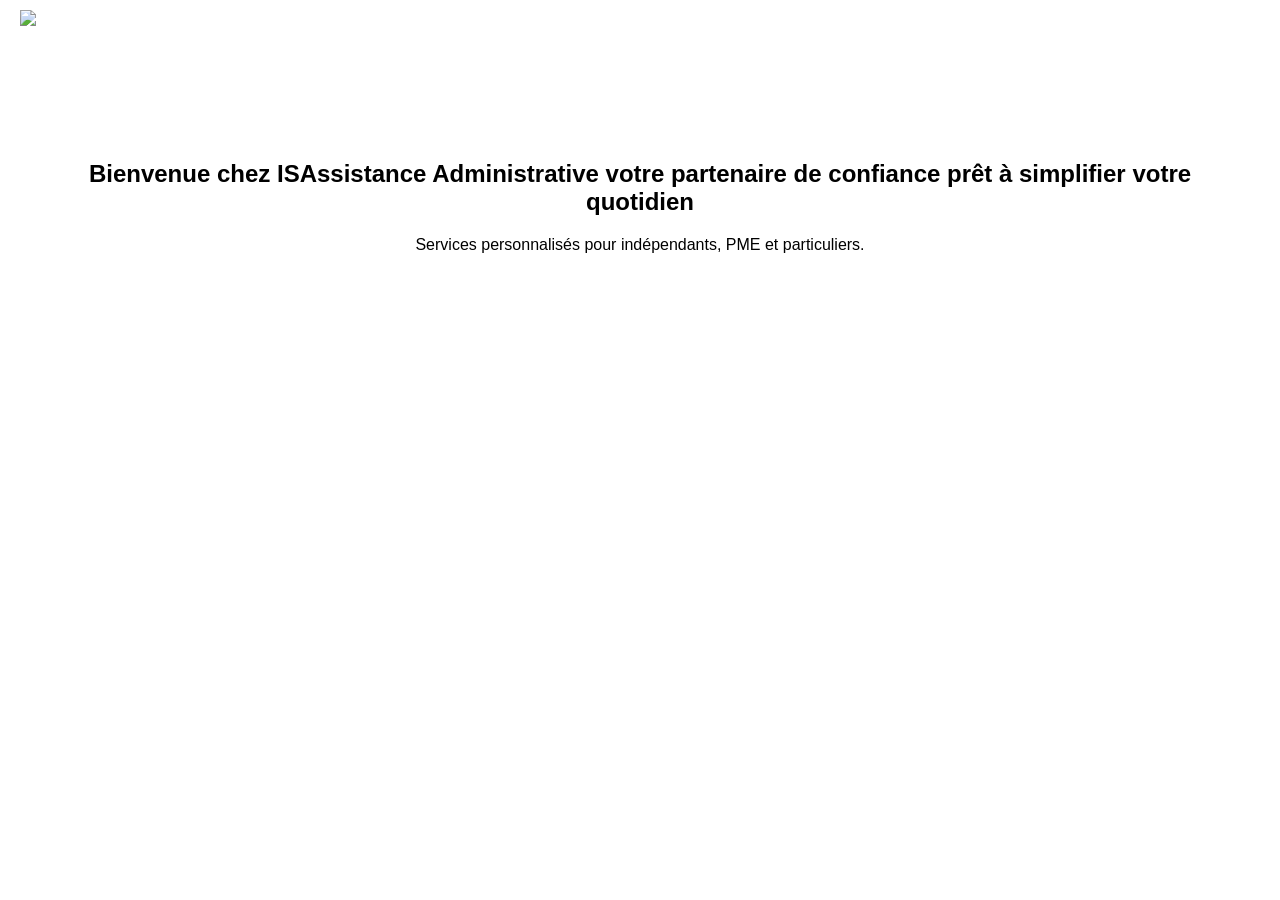
==== index.html @ fe2ca82a "Update index.html" ====
<!DOCTYPE html>
<html lang="fr">
<head>
<meta charset="UTF-8">
<meta name="description" content="ISAssistance Administrative propose des services d'assistance administrative pour indépendants, PME et particuliers au Luxembourg : gestion de documents, organisation et support administratif. ">
<meta name="keywords" content="ISAssistance, assistance administrative Luxembourg, indépendante Luxembourg, aide administrative, gestion administrative Luxembourg">
<title>ISAssistance Administrative - Assistance administrative pour indépendants, PME et particuliers au Luxembourg - Accueil</title>
<meta property="og:title" content="ISAssistance Admninistrative">
<meta property="og:description" content="Services d'assistance administrative pour indépendants, PME et particuliers au Luxembourg.">
<meta property="og:type" content="website">
<meta property="og:url" content="https://admin-assist.lu">
<script type="application/ld+json">
{
"@context": "https://schema.org",
"@type":"LocalBusiness",
"name":"ISAssistance Administrative",
"url":"https://admin-assist.lu",
"description":"Services d'assistance administrative pour indépendants, PME et particuliers au Luxembourg",
"areaServed":"Luxembourg"
}
</script>
<link rel="stylesheet" href="style.css">
</head>
  
<body class="accueil">

<header>
<div class="container">

<img src="logo-isa.png" alt="ISAssistance Administrative" class="logo">
  
<h1>ISAssistance Administrative</h1>
<nav>
<a href="index.html" class="btn">Accueil</a>
<a href="services.html" class="btn">Services</a>
<a href="contact.html" class="btn">Contact</a>
</nav>
</div>
</header>

<main>
<section class="hero">
  
<h2>Bienvenue chez ISAssistance Administrative votre partenaire de confiance prêt à simplifier votre quotidien</h2>
  
<p>Services personnalisés pour indépendants, PME et particuliers.</p>
</section>

<section class="features">
<h3></h3>
<ul>


</ul>
</section>
</main>

<footer>
<p>© 2026 ISAssistance Administrative | Luxembourg</p>
</footer>

</body>
</html>
---- style.css ----
body { 
margin:0; 
font-family: Arial, sans-serif; 
background-size: cover; 
background-position: center;
background-repeat: no-repeat;
background-attachment: fixed;
}
main{
background: transparent;
padding:20px;
border-radius:10px;
}
header { background:transparent; color:white; position:fixed; width:100%; top:0; left:0; z-index:1000; }
header .container { 
display:flex;
align-items:center;
justify-content:space-between;
padding:10px 20px;
}

header h1{
margin-left:10px;
}
header h1 { margin:0; font-size:24px; }
nav { display:flex; gap:10px; }
.btn { text-decoration:none; color:white; padding:8px 15px; background:transparent; border-radius:4px; font-weight:bold; }
.btn:hover { background:#003366; }
.btn-primary { background:#ff9900; color:white; }
.btn-primary:hover { background:#cc7a00; }
main { padding:100px 20px 20px; }
section.hero { text-align:center;
background:tranparent;
padding: 40px;
border-radius: 10px;
}
section.hero img { margin-top:20px; max-width:100%; height:auto; }
section.features, section.services, section.contact { margin-top:40px; }
section.features ul, section.services ul { list-style-type: disc; margin-left:20px; }
form input, form textarea { width:100%; padding:10px; margin:5px 0; border:1px solid #ccc; border-radius:4px; }
form button { padding:10px 20px; background:#0073e6; color:white; border:none; border-radius:4px; cursor:pointer; }
form button:hover { background:#004d99; }
footer { background:transparent; color:white; text-align:center; margin-top: 200px; padding:10px; margin-top:200px; }
.logo{
height:90px;
margin-right:15px;
}

html, body {
height: 100%;
}
body {
display: flex;
flex-direction: column;
}

.btn-primary {
display: none;
}

main {
flex: 1;
}

footer {
margin-top: auto;
text-align: center;
color: white;
padding: 10px;
}

.accueil{
background-image:url("fond-accueil.png");
background-size:cover;
background-position:center;
background-attachment:fixed;
}

.services{
background-image:url("fond-services.png");
background-size:cover;
background-position:center;
background-attachment:fixed;
}

.contact{
background-image:url("fond-contact.png");
background-size:contain;
background-position:center;
background-attachment:fixed;
}

.contact-form{
margin-top:250px;
}

.contact header h1{
color:#003366;
}

.contact .btn{
color:#003366;
}
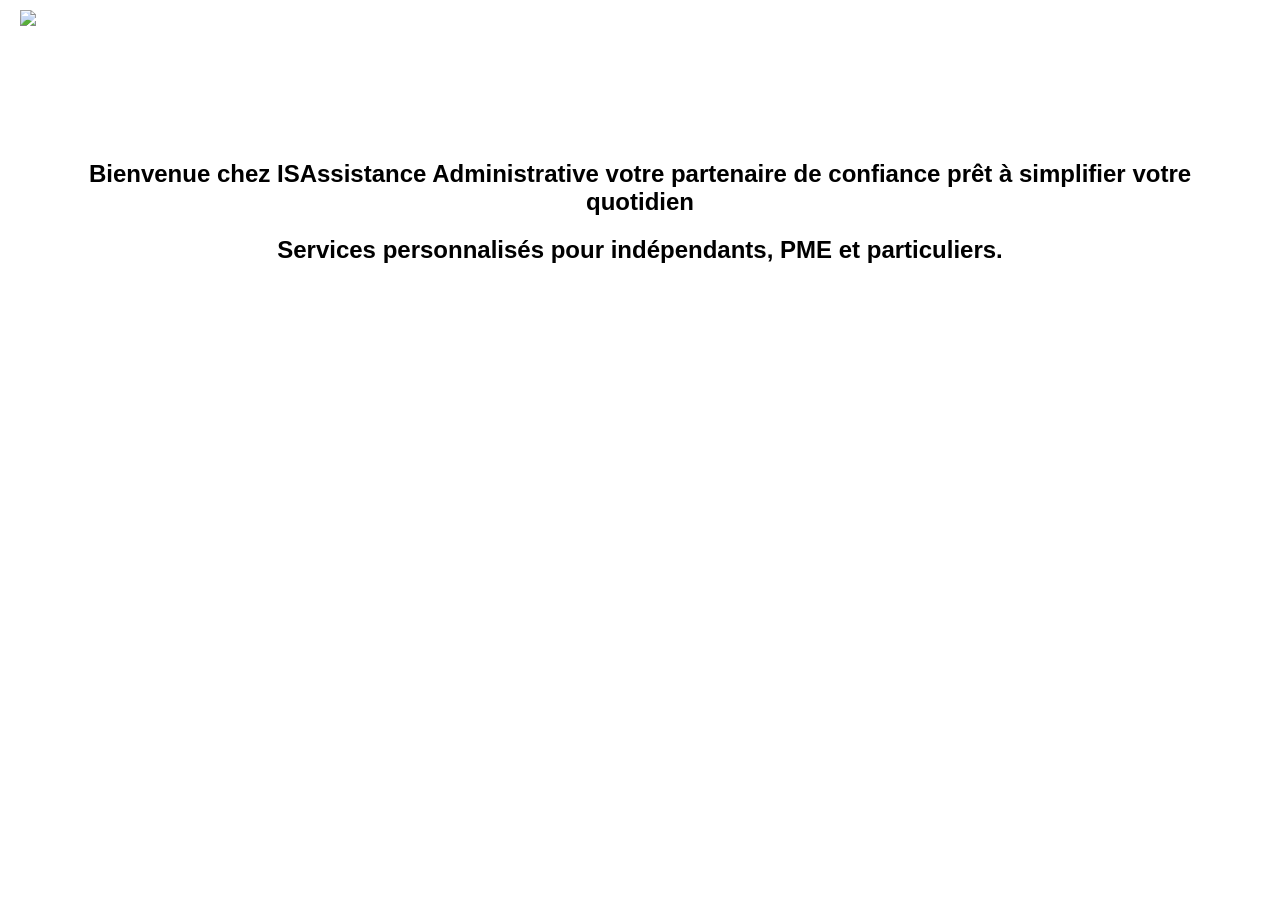
==== commit 623532b6: "Update index.html" ====
--- a/index.html
+++ b/index.html
@@ -29,7 +29,7 @@
 
 <img src="logo-isa.png" alt="ISAssistance Administrative" class="logo">
   
-<h1>ISAssistance Administrative</h1>
+<h1>ISAssistance</h1>
 <nav>
 <a href="index.html" class="btn">Accueil</a>
 <a href="services.html" class="btn">Services</a>
@@ -40,10 +40,14 @@
 
 <main>
 <section class="hero">
+
+  
   
 <h2>Bienvenue chez ISAssistance Administrative votre partenaire de confiance prêt à simplifier votre quotidien</h2>
+
+<h2>Services personnalisés pour indépendants, PME et particuliers.</h2> 
   
-<p>Services personnalisés pour indépendants, PME et particuliers.</p>
+<p></p>
 </section>
 
 <section class="features">
--- a/style.css
+++ b/style.css
@@ -101,3 +101,26 @@
 .contact .btn{
 color:#003366;
 }
+
+.services-text {
+text-align: center;
+color: white;
+font-weight: bold;
+font-size: 36px;
+margin-top: 200px;
+margin-bottom: 30px;
+}
+
+.services ul {
+text-align;
+color:white;
+font-weight: bold;
+list-style: none;
+padding: 0;
+font-size: 20px;
+line-height: 2;
+}
+
+.services ul li {
+margin-bottom: 10px;
+}
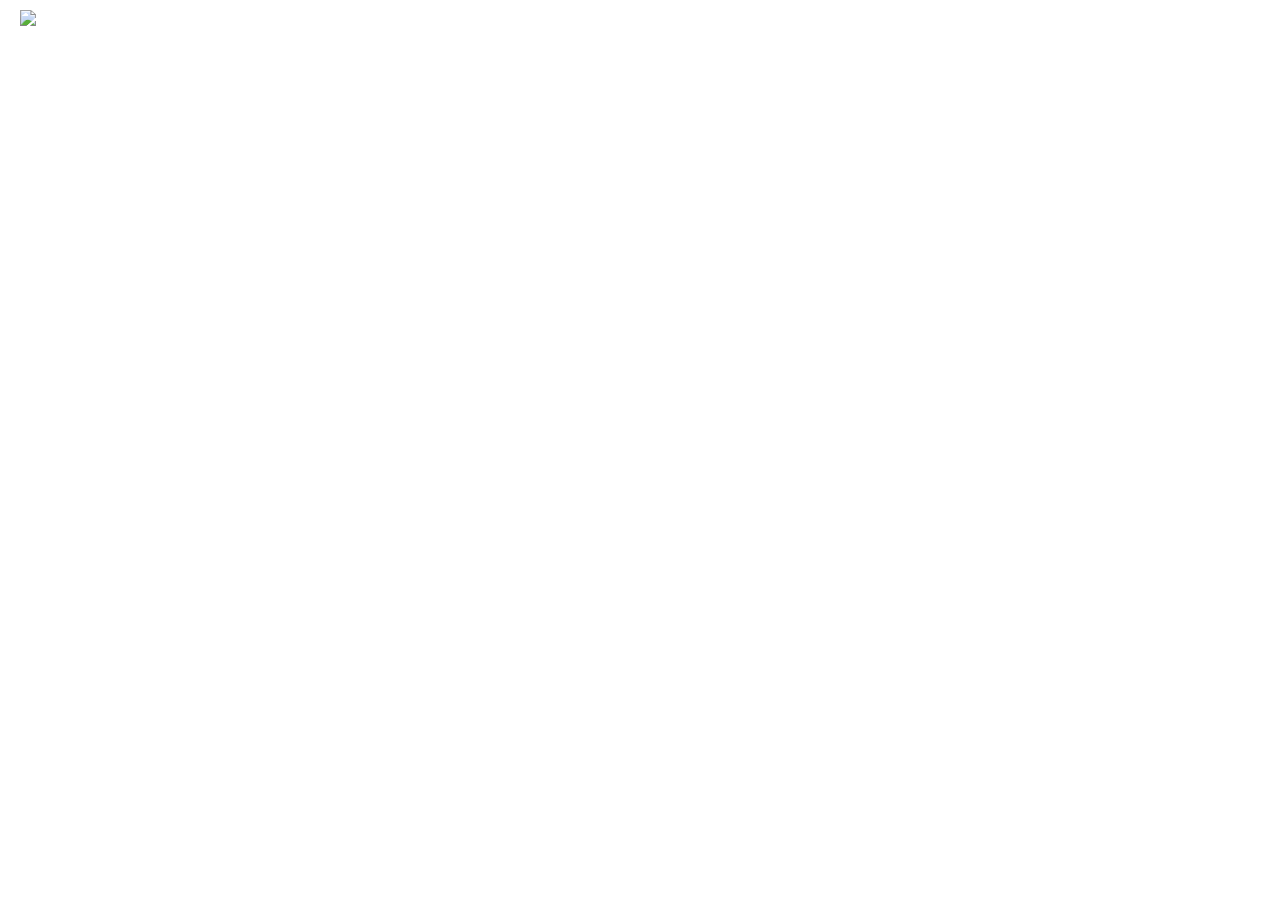
==== commit 6fc11036: "Update index.html" ====
--- a/index.html
+++ b/index.html
@@ -29,7 +29,7 @@
 
 <img src="logo-isa.png" alt="ISAssistance Administrative" class="logo">
   
-<h1>ISAssistance</h1>
+<h1>ISAssistance Administrative</h1>
 <nav>
 <a href="index.html" class="btn">Accueil</a>
 <a href="services.html" class="btn">Services</a>
@@ -42,10 +42,13 @@
 <section class="hero">
 
   
+
   
 <h2>Bienvenue chez ISAssistance Administrative votre partenaire de confiance prêt à simplifier votre quotidien</h2>
 
-<h2>Services personnalisés pour indépendants, PME et particuliers.</h2> 
+<h2>Services personnalisés pour Indépendants, PME et Particuliers.</h2> 
+
+
   
 <p></p>
 </section>
--- a/style.css
+++ b/style.css
@@ -34,6 +34,13 @@
 padding: 40px;
 border-radius: 10px;
 }
+
+section.hero h2,
+section.hero p {
+color: white;
+font-weight: bold;
+}
+
 section.hero img { margin-top:20px; max-width:100%; height:auto; }
 section.features, section.services, section.contact { margin-top:40px; }
 section.features ul, section.services ul { list-style-type: disc; margin-left:20px; }
@@ -103,17 +110,17 @@
 }
 
 .services-text {
-text-align: center;
-color: white;
+text-align;
+color;
 font-weight: bold;
 font-size: 36px;
-margin-top: 200px;
+margin-top: 100px;
 margin-bottom: 30px;
 }
 
 .services ul {
 text-align;
-color:white;
+color;
 font-weight: bold;
 list-style: none;
 padding: 0;
@@ -124,3 +131,12 @@
 .services ul li {
 margin-bottom: 10px;
 }
+
+main section {
+margin-top: 60px;
+}
+
+footer p {
+font-weight: bold;
+text-align: center;
+}
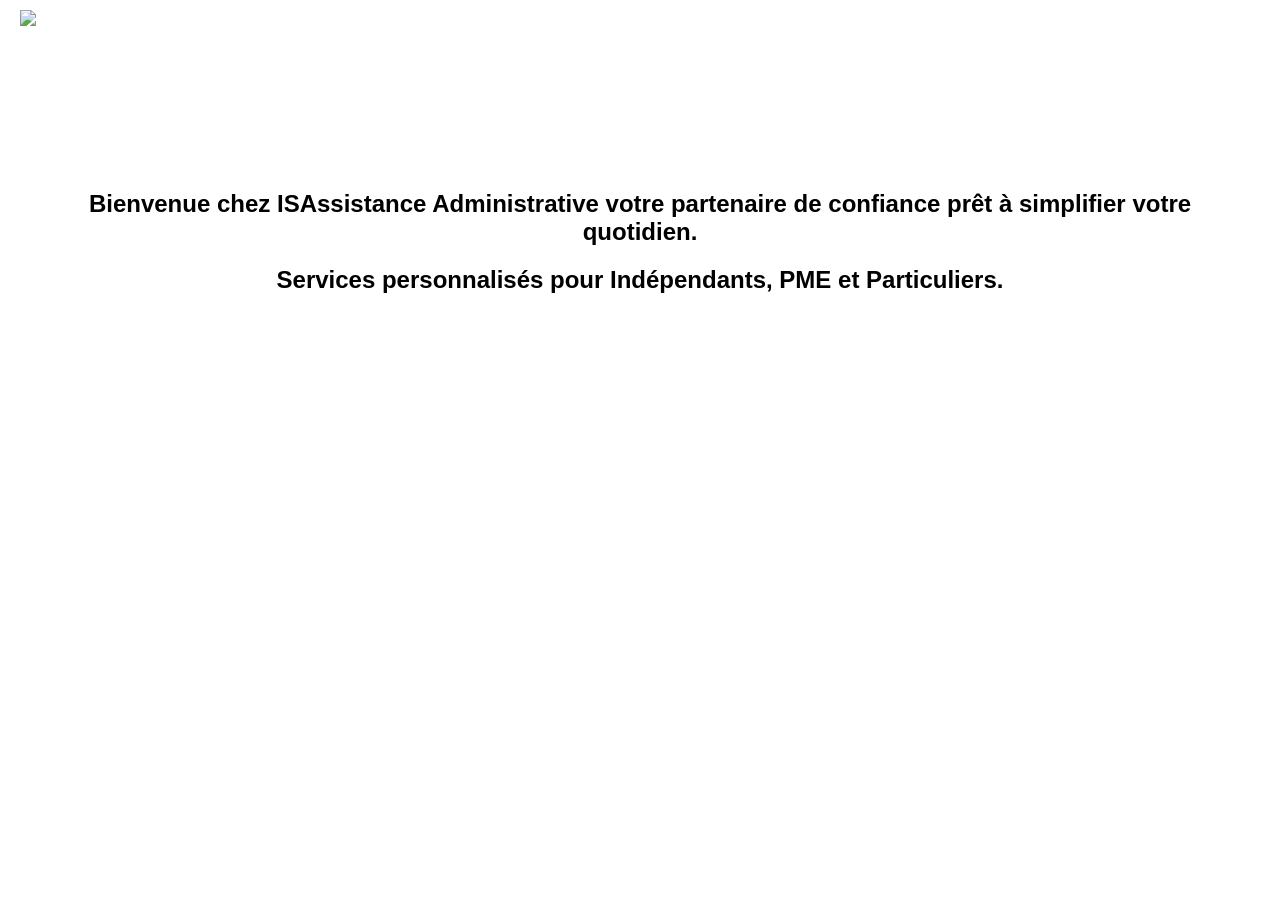
==== commit a60c0190: "Update index.html" ====
--- a/index.html
+++ b/index.html
@@ -2,11 +2,11 @@
 <html lang="fr">
 <head>
 <meta charset="UTF-8">
-<meta name="description" content="ISAssistance Administrative propose des services d'assistance administrative pour indépendants, PME et particuliers au Luxembourg : gestion de documents, organisation et support administratif. ">
+<meta name="description" content="ISAssistance Administrative propose des services d'assistance administrative pour Indépendants, PME et Particuliers au Luxembourg : gestion de documents, organisation et support administratif. ">
 <meta name="keywords" content="ISAssistance, assistance administrative Luxembourg, indépendante Luxembourg, aide administrative, gestion administrative Luxembourg">
-<title>ISAssistance Administrative - Assistance administrative pour indépendants, PME et particuliers au Luxembourg - Accueil</title>
+<title>ISAssistance Administrative | Assistance administrative au Luxembourg pour indépendants, PME et particuliers</title>
 <meta property="og:title" content="ISAssistance Admninistrative">
-<meta property="og:description" content="Services d'assistance administrative pour indépendants, PME et particuliers au Luxembourg.">
+<meta property="og:description" content="Services d'assistance administrative pour Indépendants, PME et Particuliers au Luxembourg.">
 <meta property="og:type" content="website">
 <meta property="og:url" content="https://admin-assist.lu">
 <script type="application/ld+json">
@@ -15,7 +15,7 @@
 "@type":"LocalBusiness",
 "name":"ISAssistance Administrative",
 "url":"https://admin-assist.lu",
-"description":"Services d'assistance administrative pour indépendants, PME et particuliers au Luxembourg",
+"description":"Services d'assistance administrative pour Indépendants, PME et Particuliers au Luxembourg",
 "areaServed":"Luxembourg"
 }
 </script>
@@ -32,6 +32,7 @@
 <h1>ISAssistance Administrative</h1>
 <nav>
 <a href="index.html" class="btn">Accueil</a>
+<a href="a propos de.html" class="btn">À propos de</a>
 <a href="services.html" class="btn">Services</a>
 <a href="contact.html" class="btn">Contact</a>
 </nav>
@@ -44,9 +45,11 @@
   
 
   
-<h2>Bienvenue chez ISAssistance Administrative votre partenaire de confiance prêt à simplifier votre quotidien</h2>
+<h2>Bienvenue chez ISAssistance Administrative votre partenaire de confiance prêt à simplifier votre quotidien.</h2>
 
 <h2>Services personnalisés pour Indépendants, PME et Particuliers.</h2> 
+
+
 
 
   
--- a/style.css
+++ b/style.css
@@ -33,12 +33,6 @@
 background:tranparent;
 padding: 40px;
 border-radius: 10px;
-}
-
-section.hero h2,
-section.hero p {
-color: white;
-font-weight: bold;
 }
 
 section.hero img { margin-top:20px; max-width:100%; height:auto; }
@@ -111,7 +105,7 @@
 
 .services-text {
 text-align;
-color;
+color:white;
 font-weight: bold;
 font-size: 36px;
 margin-top: 100px;
@@ -120,7 +114,7 @@
 
 .services ul {
 text-align;
-color;
+color:white;
 font-weight: bold;
 list-style: none;
 padding: 0;
@@ -133,7 +127,7 @@
 }
 
 main section {
-margin-top: 60px;
+margin-top: 30px;
 }
 
 footer p {
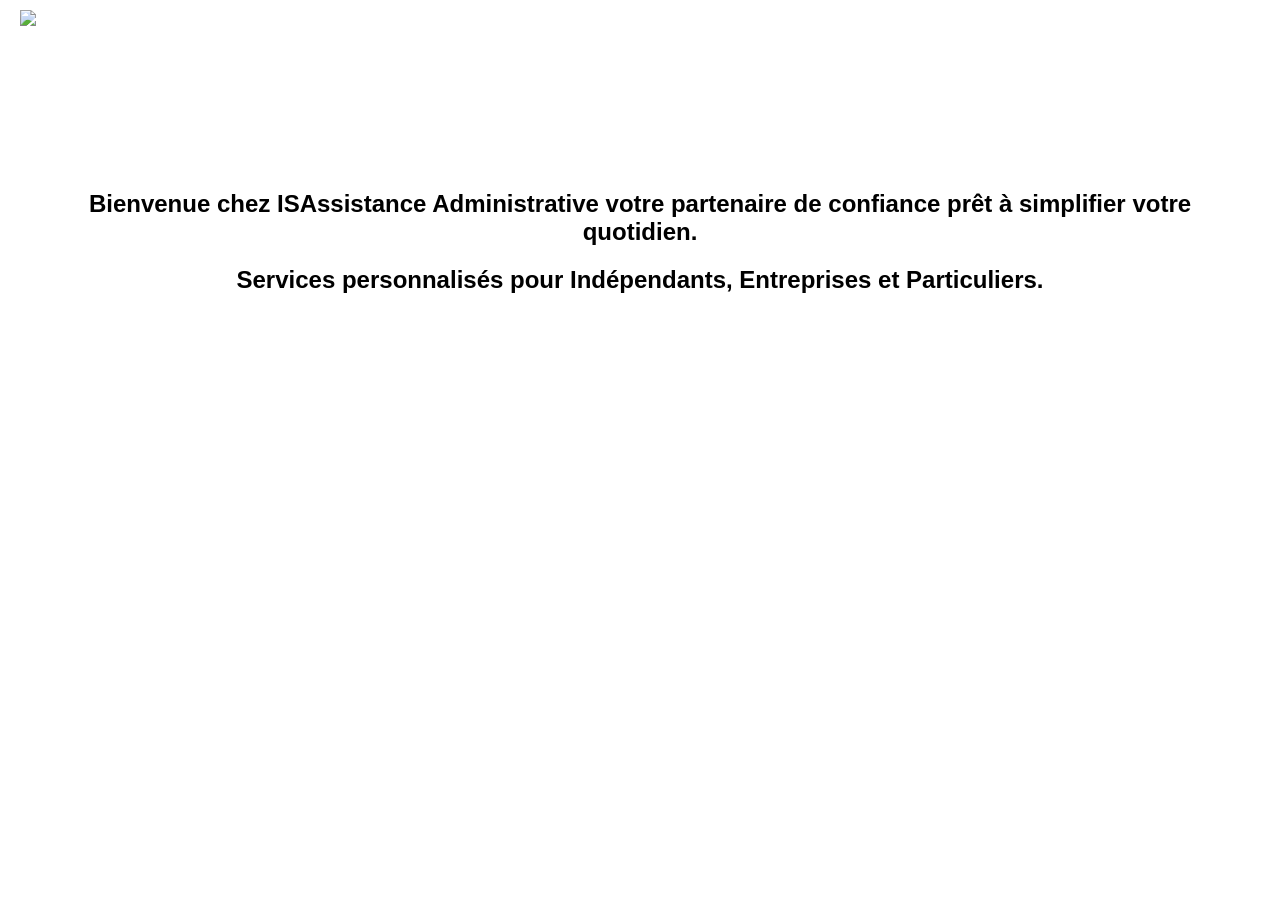
==== commit 4c3552b2: "Update index.html" ====
--- a/index.html
+++ b/index.html
@@ -2,11 +2,11 @@
 <html lang="fr">
 <head>
 <meta charset="UTF-8">
-<meta name="description" content="ISAssistance Administrative propose des services d'assistance administrative pour Indépendants, PME et Particuliers au Luxembourg : gestion de documents, organisation et support administratif. ">
-<meta name="keywords" content="ISAssistance, assistance administrative Luxembourg, indépendante Luxembourg, aide administrative, gestion administrative Luxembourg">
-<title>ISAssistance Administrative | Assistance administrative au Luxembourg pour indépendants, PME et particuliers</title>
+<meta name="description" content="ISAssistance Administrative propose des services d'assistance administrative et comptable pour Indépendants, Entreprises et Particuliers au Luxembourg : gestion de documents, organisation, support administratif et comptable. ">
+<meta name="keywords" content="ISAssistance, assistance administrative et comptable Luxembourg, indépendante Luxembourg, aide administrative et comptable, gestion administrative et comptable Luxembourg">
+<title>ISAssistance Administrative | Assistance administrative et comptable au Luxembourg pour indépendants, entreprises et particuliers</title>
 <meta property="og:title" content="ISAssistance Admninistrative">
-<meta property="og:description" content="Services d'assistance administrative pour Indépendants, PME et Particuliers au Luxembourg.">
+<meta property="og:description" content="Services d'assistance administrative et comptable pour Indépendants, Entreprises et Particuliers au Luxembourg.">
 <meta property="og:type" content="website">
 <meta property="og:url" content="https://admin-assist.lu">
 <script type="application/ld+json">
@@ -15,7 +15,7 @@
 "@type":"LocalBusiness",
 "name":"ISAssistance Administrative",
 "url":"https://admin-assist.lu",
-"description":"Services d'assistance administrative pour Indépendants, PME et Particuliers au Luxembourg",
+"description":"Services d'assistance administrative et comptable pour Indépendants, Entreprises et Particuliers au Luxembourg",
 "areaServed":"Luxembourg"
 }
 </script>
@@ -32,7 +32,7 @@
 <h1>ISAssistance Administrative</h1>
 <nav>
 <a href="index.html" class="btn">Accueil</a>
-<a href="a propos de.html" class="btn">À propos de</a>
+<a href="a-propos.html" class="btn">À propos de</a>
 <a href="services.html" class="btn">Services</a>
 <a href="contact.html" class="btn">Contact</a>
 </nav>
@@ -47,7 +47,7 @@
   
 <h2>Bienvenue chez ISAssistance Administrative votre partenaire de confiance prêt à simplifier votre quotidien.</h2>
 
-<h2>Services personnalisés pour Indépendants, PME et Particuliers.</h2> 
+<h2>Services personnalisés pour Indépendants, Entreprises et Particuliers.</h2> 
 
 
 
